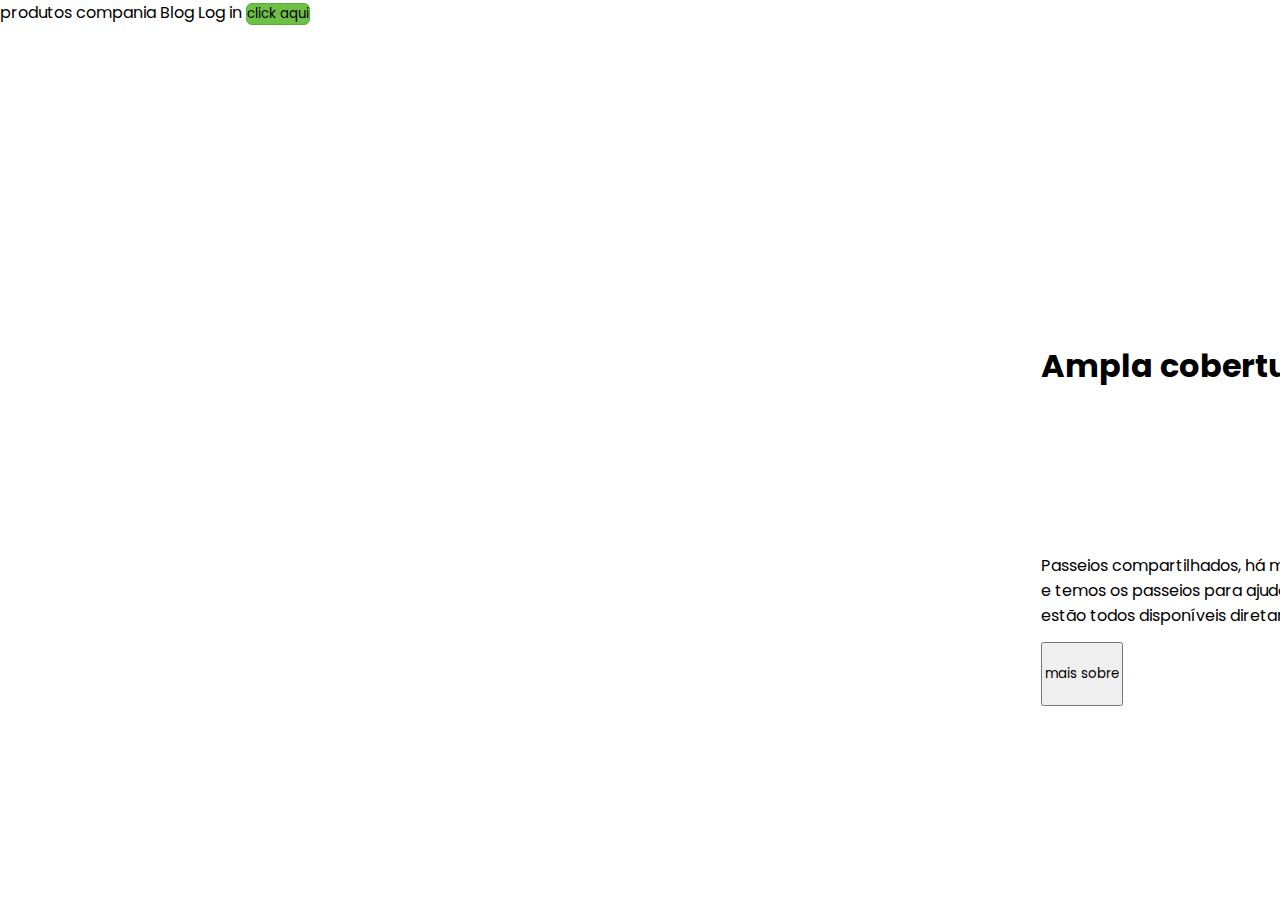
==== index.html @ 98220770 "changes" ====
<!DOCTYPE html>
<html lang="pt-br">
<head>
    <meta charset="UTF-8">
    <meta http-equiv="X-UA-Compatible" content="IE=edge">
    <meta name="viewport" content="width=device-width, initial-scale=1.0">
    <link rel="stylesheet" href="./styles.css">
    <link rel="preconnect" href="https://fonts.googleapis.com">
<link rel="preconnect" href="https://fonts.gstatic.com" crossorigin>
<link href="https://fonts.googleapis.com/css2?family=Poppins&display=swap" rel="stylesheet">
<link rel="preconnect" href="https://fonts.googleapis.com">
<link rel="preconnect" href="https://fonts.gstatic.com" crossorigin>
<link href="https://fonts.googleapis.com/css2?family=Poppins:wght@500&display=swap" rel="stylesheet">
<link rel="preconnect" href="https://fonts.googleapis.com">
<link rel="preconnect" href="https://fonts.gstatic.com" crossorigin>
<link href="https://fonts.googleapis.com/css2?family=Poppins:wght@700&display=swap" rel="stylesheet">
    <title>projeto devclub</title>
</head>
<body>
     <div class="wrapper">
        <section class="container-1"> 
            
            <header>
                <a>produtos</a>
                <a> compania</a>
                <a>Blog</a>
                <a>Log in</a>
                <button class="button1">click aqui</button>
            </header>
</section>
<section class="container-2">
    <h1>Ampla cobertura
        localização</h1>
        <p>Passeios compartilhados, há muito o que fazer em sua cidade e temos os passeios para ajudá-lo a aproveitar tudo. E eles estão todos disponíveis diretamente no seu aplicativo.</p>
        <button class="button2">mais sobre</button> 
    <img src="./(Positive) Congratulation You get 40 point for your ride (1).png" alt="">
    </section> </div>
</body>
        </html>
---- styles.css ----
* {margin: 0;
   padding: 0;
   box-sizing: border-box;
   font-family: Poppins;}

.wrapper {
    height: 100vh;
    width: 100vh;
} 
.container-1{display: inline-block;
width: 60%;}
.container-2{display: inline-block;
width:40%;
height:100vh;
position: absolute;}

img{
    position: relative;
right: 130px;
top: 25%;
}


h1 {position: absolute;
    width: 582px;
height: 164px;
left: 501px;
top: 342px;}

.button1{background: #6FBF44;
    border: 1px solid #4CB538;
    border-radius: 6px;}
    p{position: absolute;
        width: 493px;
        height: 99px;
        left: 501px;
        top: 553px;
    cursor: pointer;}

        .button2{position: absolute;
            width: 82px;
        height: 64px;
        left: 501px;
        top: 642px;
    cursor: pointer};

    a{left: 51%;}

     @media screen and (max-width:900px)
        
    {
        .container-1 {width: 100%;
    height: 50%;
padding: 0;
padding: 0;}
.container-2{display: block;
height: auto;
width: 100%;
position: static;}
img{position: static;
max-width: 90%;} 
   header {display: none;} 
h1{font-size:36px ;
line-height:52px ;
width: auto;margin: 58px 50px 0 50px;
text-align: center;}
p{margin: 15px 40px; 
width: auto;
text-align: center;
font-size: 14px;
line-height: 24px;}
button{margin: 0 auto;
display: block;}}
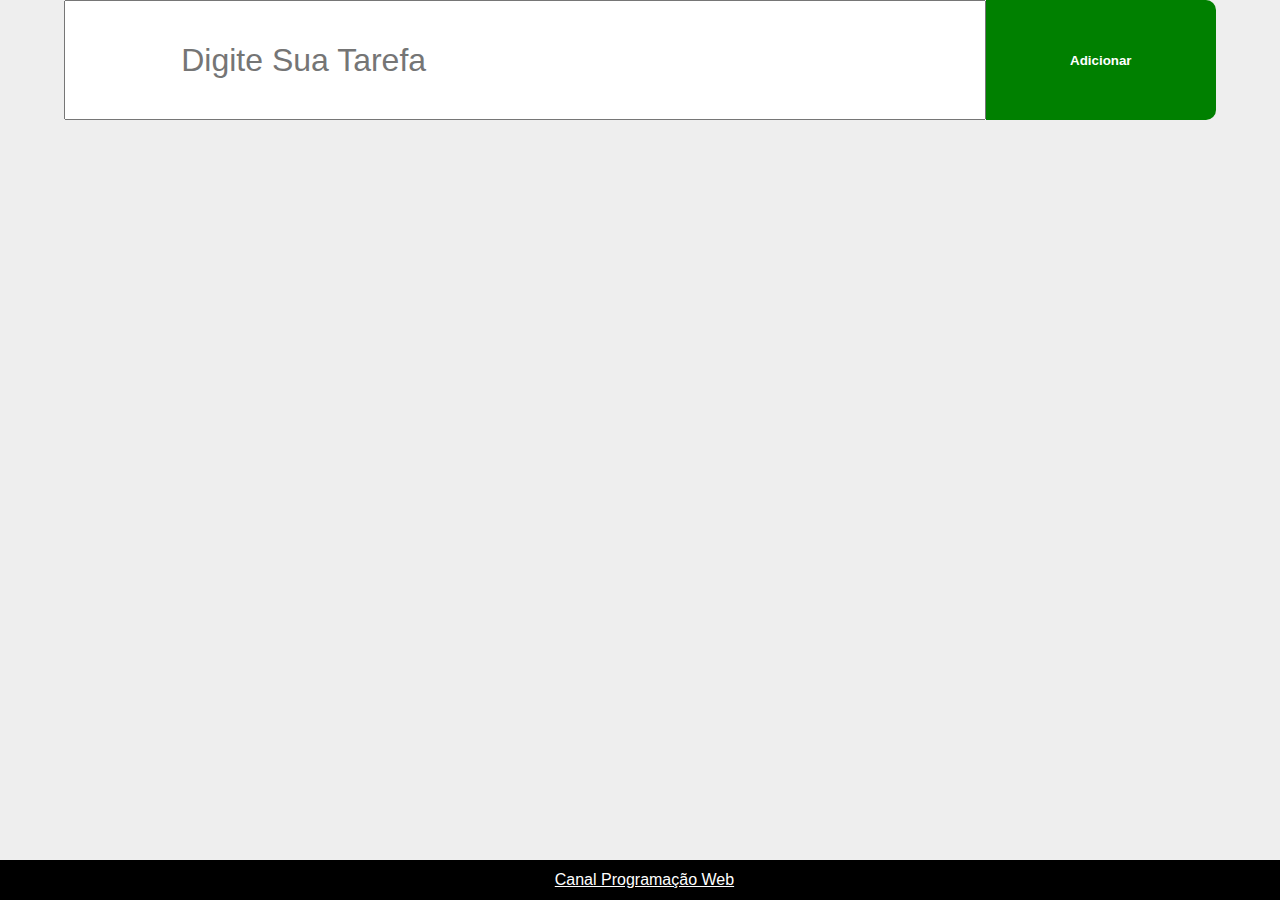
==== commit 6269ed3a: "lista de tarefas" ====
--- a/index.html
+++ b/index.html
@@ -5,35 +5,22 @@
     <meta http-equiv="X-UA-Compatible" content="IE=edge">
     <meta name="viewport" content="width=device-width, initial-scale=1.0">
     <link rel="stylesheet" href="./styles.css">
-    <link rel="preconnect" href="https://fonts.googleapis.com">
-<link rel="preconnect" href="https://fonts.gstatic.com" crossorigin>
-<link href="https://fonts.googleapis.com/css2?family=Poppins&display=swap" rel="stylesheet">
-<link rel="preconnect" href="https://fonts.googleapis.com">
-<link rel="preconnect" href="https://fonts.gstatic.com" crossorigin>
-<link href="https://fonts.googleapis.com/css2?family=Poppins:wght@500&display=swap" rel="stylesheet">
-<link rel="preconnect" href="https://fonts.googleapis.com">
-<link rel="preconnect" href="https://fonts.gstatic.com" crossorigin>
-<link href="https://fonts.googleapis.com/css2?family=Poppins:wght@700&display=swap" rel="stylesheet">
-    <title>projeto devclub</title>
+    <title>lista de tarefas</title>
 </head>
 <body>
-     <div class="wrapper">
-        <section class="container-1"> 
-            
-            <header>
-                <a>produtos</a>
-                <a> compania</a>
-                <a>Blog</a>
-                <a>Log in</a>
-                <button class="button1">click aqui</button>
-            </header>
-</section>
-<section class="container-2">
-    <h1>Ampla cobertura
-        localização</h1>
-        <p>Passeios compartilhados, há muito o que fazer em sua cidade e temos os passeios para ajudá-lo a aproveitar tudo. E eles estão todos disponíveis diretamente no seu aplicativo.</p>
-        <button class="button2">mais sobre</button> 
-    <img src="./(Positive) Congratulation You get 40 point for your ride (1).png" alt="">
-    </section> </div>
+  
+
+<header>
+    <input id="inputTarefa" type="text" placeholder="Digite Sua Tarefa">
+    <button onclick="addTarefa()" id="btn-add" class="add">Adicionar</button>
+  </header>
+  
+  <main id="areaLista">
+  
+  </main>
+  <footer>
+    <i class="mdi mdi-youtube"></i>&nbsp;&nbsp; <a href="http://www.youtube.com/channel/UCwAa6VoM1GCg7n4s3u9FTAg" target="_blank">Canal Programação Web</a>
+  </footer>
+  <script src="./ap.js"></script>  
 </body>
-        </html>+</html>--- a/styles.css
+++ b/styles.css
@@ -1,73 +1,117 @@
-* {margin: 0;
-   padding: 0;
-   box-sizing: border-box;
-   font-family: Poppins;}
+*{box-sizing: border-box;}
 
-.wrapper {
-    height: 100vh;
-    width: 100vh;
-} 
-.container-1{display: inline-block;
-width: 60%;}
-.container-2{display: inline-block;
-width:40%;
-height:100vh;
-position: absolute;}
+body{margin: 0;
+padding: 0;
+font-family: Arial, Helvetica, sans-serif;
+background: #eeeeee;}
 
-img{
-    position: relative;
-right: 130px;
-top: 25%;
-}
+h1{text-align: center;
+    font-size: 3rem;}
+  
 
+input {height: 120px;
+font-size: 2rem;
+width: 80%;
+padding-left: 10%;}
 
-h1 {position: absolute;
-    width: 582px;
-height: 164px;
-left: 501px;
-top: 342px;}
+button.add {width:20%;
+cursor: pointer;
+background: green;
+color: white;
+font-weight: bold;
+border: none;
+height: 120px;
+border-top-right-radius: 10px; 
+border-bottom-right-radius: 10px}
 
-.button1{background: #6FBF44;
-    border: 1px solid #4CB538;
-    border-radius: 6px;}
-    p{position: absolute;
-        width: 493px;
-        height: 99px;
-        left: 501px;
-        top: 553px;
-    cursor: pointer;}
+header {display: flex;
+    flex-flow: row wrap;
+align-items: center;
+width: 90%;
 
-        .button2{position: absolute;
-            width: 82px;
-        height: 64px;
-        left: 501px;
-        top: 642px;
-    cursor: pointer};
+margin: auto auto; }
 
-    a{left: 51%;}
-
-     @media screen and (max-width:900px)
-        
-    {
-        .container-1 {width: 100%;
-    height: 50%;
-padding: 0;
-padding: 0;}
-.container-2{display: block;
-height: auto;
-width: 100%;
-position: static;}
-img{position: static;
-max-width: 90%;} 
-   header {display: none;} 
-h1{font-size:36px ;
-line-height:52px ;
-width: auto;margin: 58px 50px 0 50px;
-text-align: center;}
-p{margin: 15px 40px; 
-width: auto;
-text-align: center;
-font-size: 14px;
-line-height: 24px;}
-button{margin: 0 auto;
-display: block;}}+main {
+    display: flex;
+    flex-flow: row wrap;
+    width: 90%;
+    margin: auto auto;
+    /* border:1px solid blue;*/
+    padding-top: 40px;
+  }
+  
+  .item {
+    display: flex;
+    flex-flow: row wrap;
+    justify-content: center;
+    align-items: center;
+    background: white;
+    height: 80px;
+    width: 100%;
+    box-shadow: 0 0 20px #ccc;
+    margin-bottom: 2%;
+    cursor: pointer;
+  }
+  
+  .item.clicado {
+    background: #d4f6d9;
+  }
+  
+  .item.clicado .item-nome {
+    text-decoration: line-through;
+    color: gray;
+  }
+  
+  .item-icone {
+    flex: 20%;
+    /* border:1px solid orangered;  */
+    text-align: center;
+    font-size: 2rem;
+  }
+  
+  .item-nome {
+    flex: 55%;
+    /* border:1px solid deeppink;  */
+    font-size: 20px;
+    font-weight: bold;
+  }
+  
+  .item-botao {
+    flex: 25%;
+    /* border:1px solid green;    */
+  }
+  
+  .delete {
+    background: red;
+    color: white;
+    border: none;
+    padding: 10px;
+    height: 80px;
+    width: 100%;
+    cursor: pointer;
+  }
+  
+  .mdi-check-circle {
+    color: green;
+  }
+  
+  footer {
+    display: flex;
+    flex-flow: row-wrap;
+    justify-content: center;
+    align-items: center;
+    position: fixed;
+    bottom: 0;
+    background: black;
+    height: 40px;
+    width: 100%;
+  }
+  
+  footer a {
+    color: white;
+  }
+  
+  footer i {
+    color: red;
+    font-size: 22px;
+  }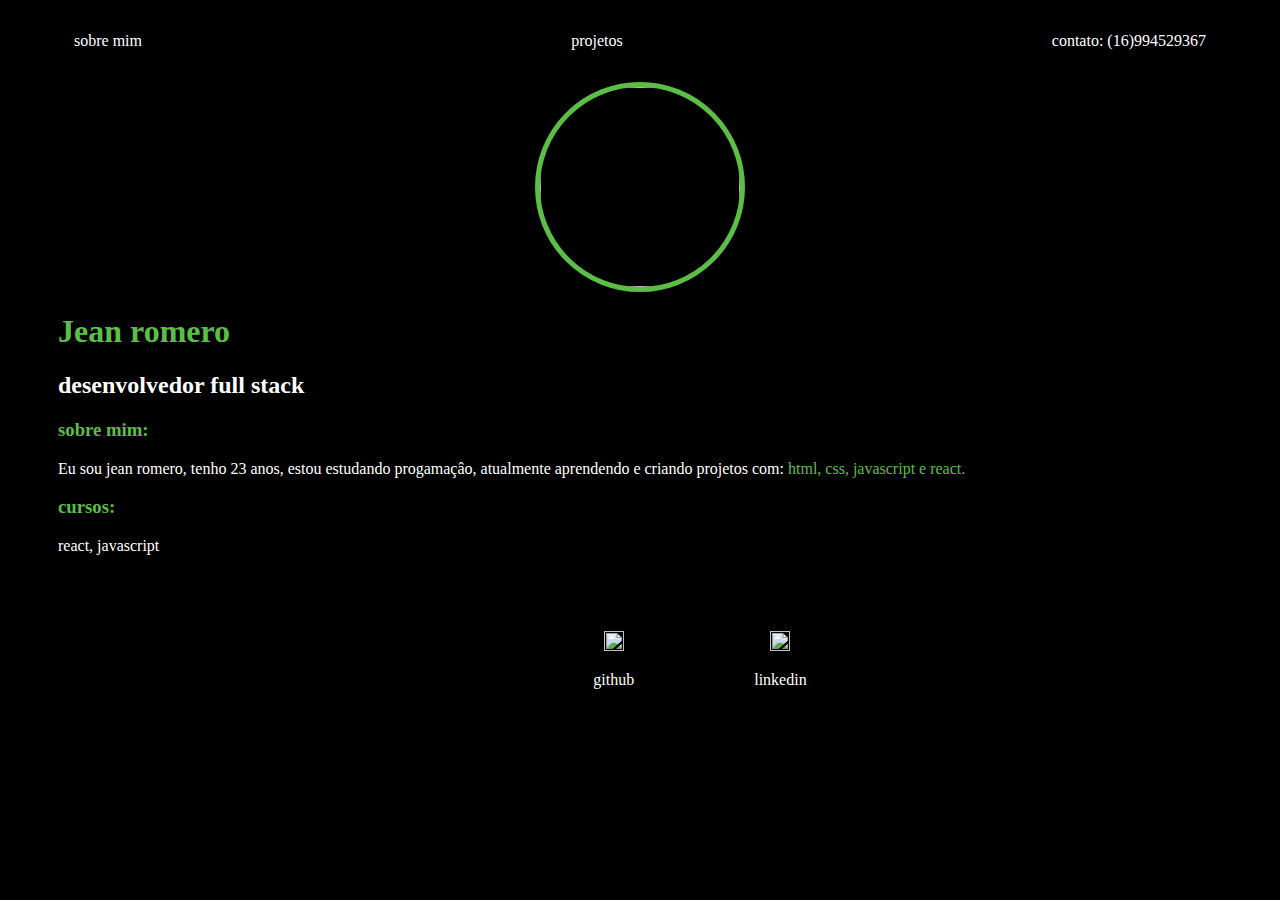
==== commit 2c6bc2bf: "Meu site portifólio" ====
--- a/index.html
+++ b/index.html
@@ -4,23 +4,46 @@
     <meta charset="UTF-8">
     <meta http-equiv="X-UA-Compatible" content="IE=edge">
     <meta name="viewport" content="width=device-width, initial-scale=1.0">
-    <link rel="stylesheet" href="./styles.css">
-    <title>lista de tarefas</title>
+    <link rel="preconnect" href="https://fonts.googleapis.com">
+    <link rel="preconnect" href="https://fonts.gstatic.com" crossorigin>
+    <link href="https://fonts.googleapis.com/css2?family=Nunito:wght@200;500&display=swap" rel="stylesheet">
+    
+    <link rel="stylesheet" href="./estilo.css">
+    <title>Jean Romero</title>
 </head>
 <body>
-  
 
+ <div class="container">    <nav>
+    <ul>
+    <li> <a href=""></a> sobre mim</li>
+        <li> <a  href="https://github.com/jeanrom99">projetos <a/> </li>
+            <li>contato: (16)994529367</li>
+        </ul>
+</nav>
 <header>
-    <input id="inputTarefa" type="text" placeholder="Digite Sua Tarefa">
-    <button onclick="addTarefa()" id="btn-add" class="add">Adicionar</button>
-  </header>
-  
-  <main id="areaLista">
-  
-  </main>
-  <footer>
-    <i class="mdi mdi-youtube"></i>&nbsp;&nbsp; <a href="http://www.youtube.com/channel/UCwAa6VoM1GCg7n4s3u9FTAg" target="_blank">Canal Programação Web</a>
-  </footer>
-  <script src="./ap.js"></script>  
+    <div class="center"> <img src="./img/123971666_210771733732226_214623866714063312_n.jpg" alt=""> </div>
+<h1>Jean romero</h1>
+<h2> desenvolvedor full stack</h2>
+</header>
+<main>
+    <section>
+         <span><h3>sobre mim:</h3></span>
+<p>Eu sou jean romero, tenho 23 anos, estou estudando progamaçâo, atualmente aprendendo e criando projetos com: <span>html, css, javascript e react.</span></p>
+    </section>
+    <section>
+         <span>
+            <h3>cursos:</h3></span>
+<p> react, javascript </p>
+    </section>
+    <footer>
+        <a href="https://github.com/jeanrom99"/ target="_blank" rel="noopener noreferrer"> <img src="./img/download.png"> <p>github</p> </a>
+        <a href="https://www.linkedin.com/in/jean-romero-73a8b6265/" target="_blank" rel="noopener noreferrer"><img src="./img/unnamed.png" alt=""> <p>linkedin</p> </a>
+           
+    </footer>
+</main></div>
 </body>
+   
+        
+    
+    
 </html>--- a/estilo.css
+++ b/estilo.css
@@ -0,0 +1,39 @@
+body{color: white;
+   background-color:black}
+  
+   ul {
+      display: flex;
+   justify-content: space-between;
+list-style-type: none;
+align-items: center;
+padding: 16px;
+   }
+a{color: white;
+text-decoration: none;
+}
+
+header img{width: 200px;
+height:200px;
+border-radius: 50%;
+border: 5px solid #5BBE45;}
+
+
+.center{text-align: center;}
+
+h1{color:  #5BBE45;}
+
+footer img {width: 20px;
+height: 20px;}
+
+footer{display: flex;
+justify-content: center;}
+
+footer a {margin: 60px;
+text-align: center;}
+
+.container {padding:  0px 50px;}
+
+nav a:houver {color: #5BBE45; 
+}
+
+span{color:#5BBE45; ;}